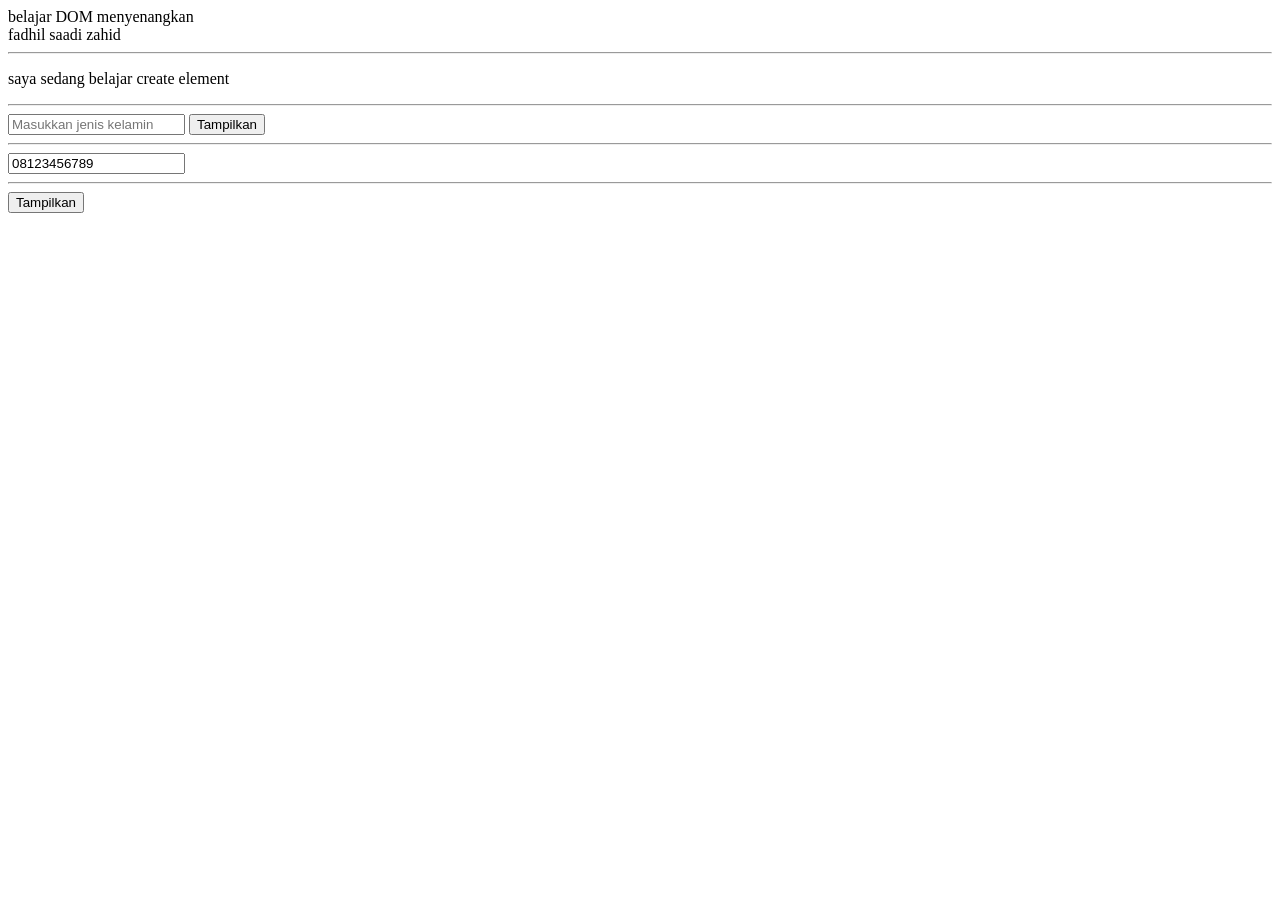
==== tugas-32/index.html @ 8f2d6380 "tugas-32" ====
<!doctype html>
<html lang="en">
  <head>
    <meta charset="UTF-8" />
    <meta name="viewport" content="width=device-width, initial-scale=1.0" />
    <title>Document</title>
  </head>
  <body>
    <div id="welcomeBox">Selamat datang...</div>
    <span id="studentName">Nama belum diisi</span>

    <hr />
    <div id="noteArea"></div>

    <hr />
    <div id="resultBox"></div>

    <input type="text" id="userGender" placeholder="Masukkan jenis kelamin" />
    <button id="showBtn" onclick="document.getElementById('resultBox').textContent = document.getElementById('userGender').value;
    ">Tampilkan</button>

    <hr>
    <input type="text" id="contactNumber" value="Nomor belum diisi">

    <hr>
    <div id="articleContainer"></div>
    <button id="addParagraphBtn" onclick="document.getElementById('articleContainer').innerHTML += 'paragraph baru';
    ">Tampilkan</button>

    <script src="./script.js"></script>
  </body>
</html>
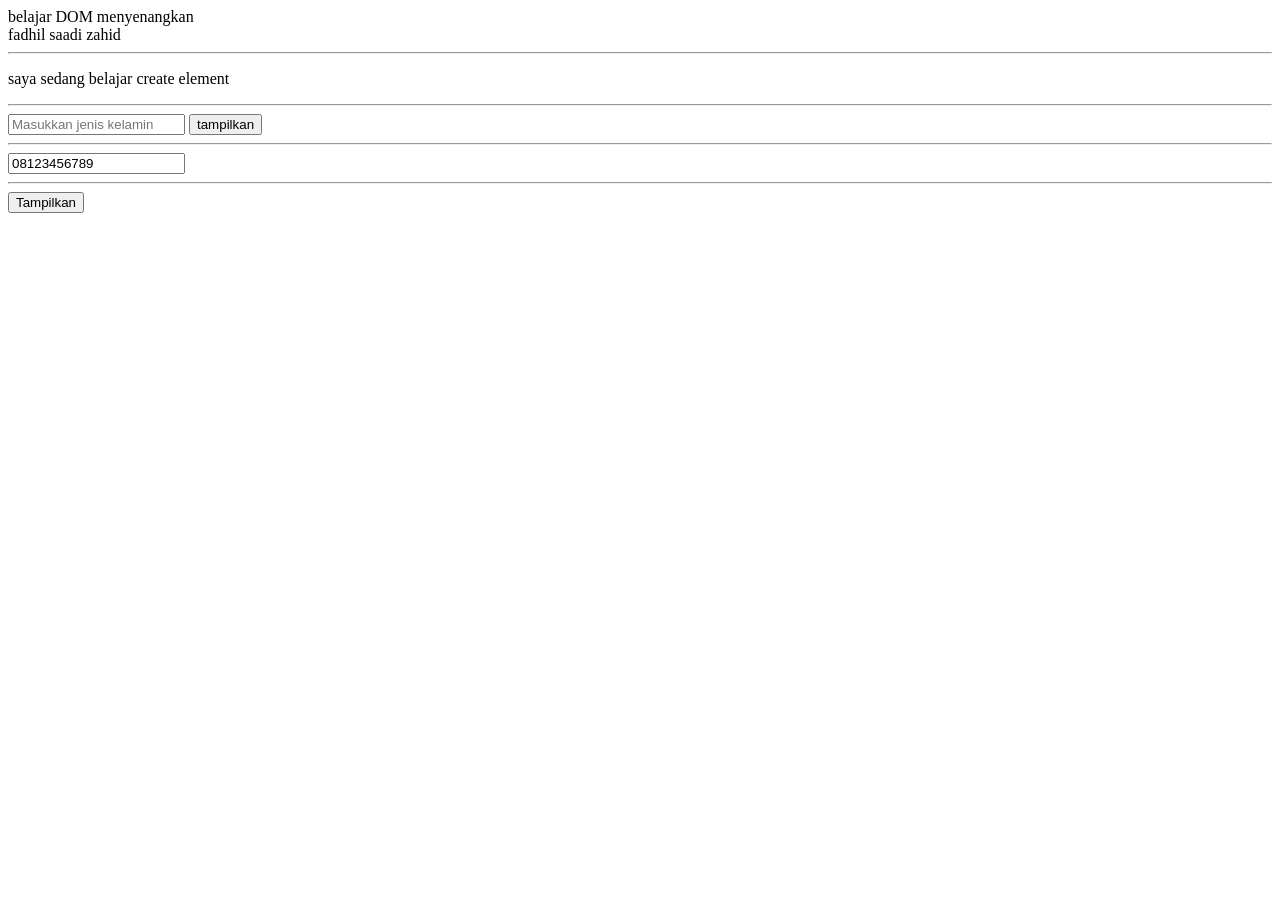
==== commit d6ed442e: "tugas-33-navbar" ====
--- a/tugas-32/index.html
+++ b/tugas-32/index.html
@@ -15,12 +15,11 @@
     <hr />
     <div id="resultBox"></div>
 
-    <input type="text" id="userGender" placeholder="Masukkan jenis kelamin" />
-    <button id="showBtn" onclick="document.getElementById('resultBox').textContent = document.getElementById('userGender').value;
-    ">Tampilkan</button>
+    <input type="text" id="userGender" placeholder="Masukkan jenis kelamin"></input>
+    <button id="userGanderResultButton">tampilkan</button>
 
     <hr>
-    <input type="text" id="contactNumber" value="Nomor belum diisi">
+    <input type="text" id="contactNumber" value="Nomor belum diisi"></input>
 
     <hr>
     <div id="articleContainer"></div>
